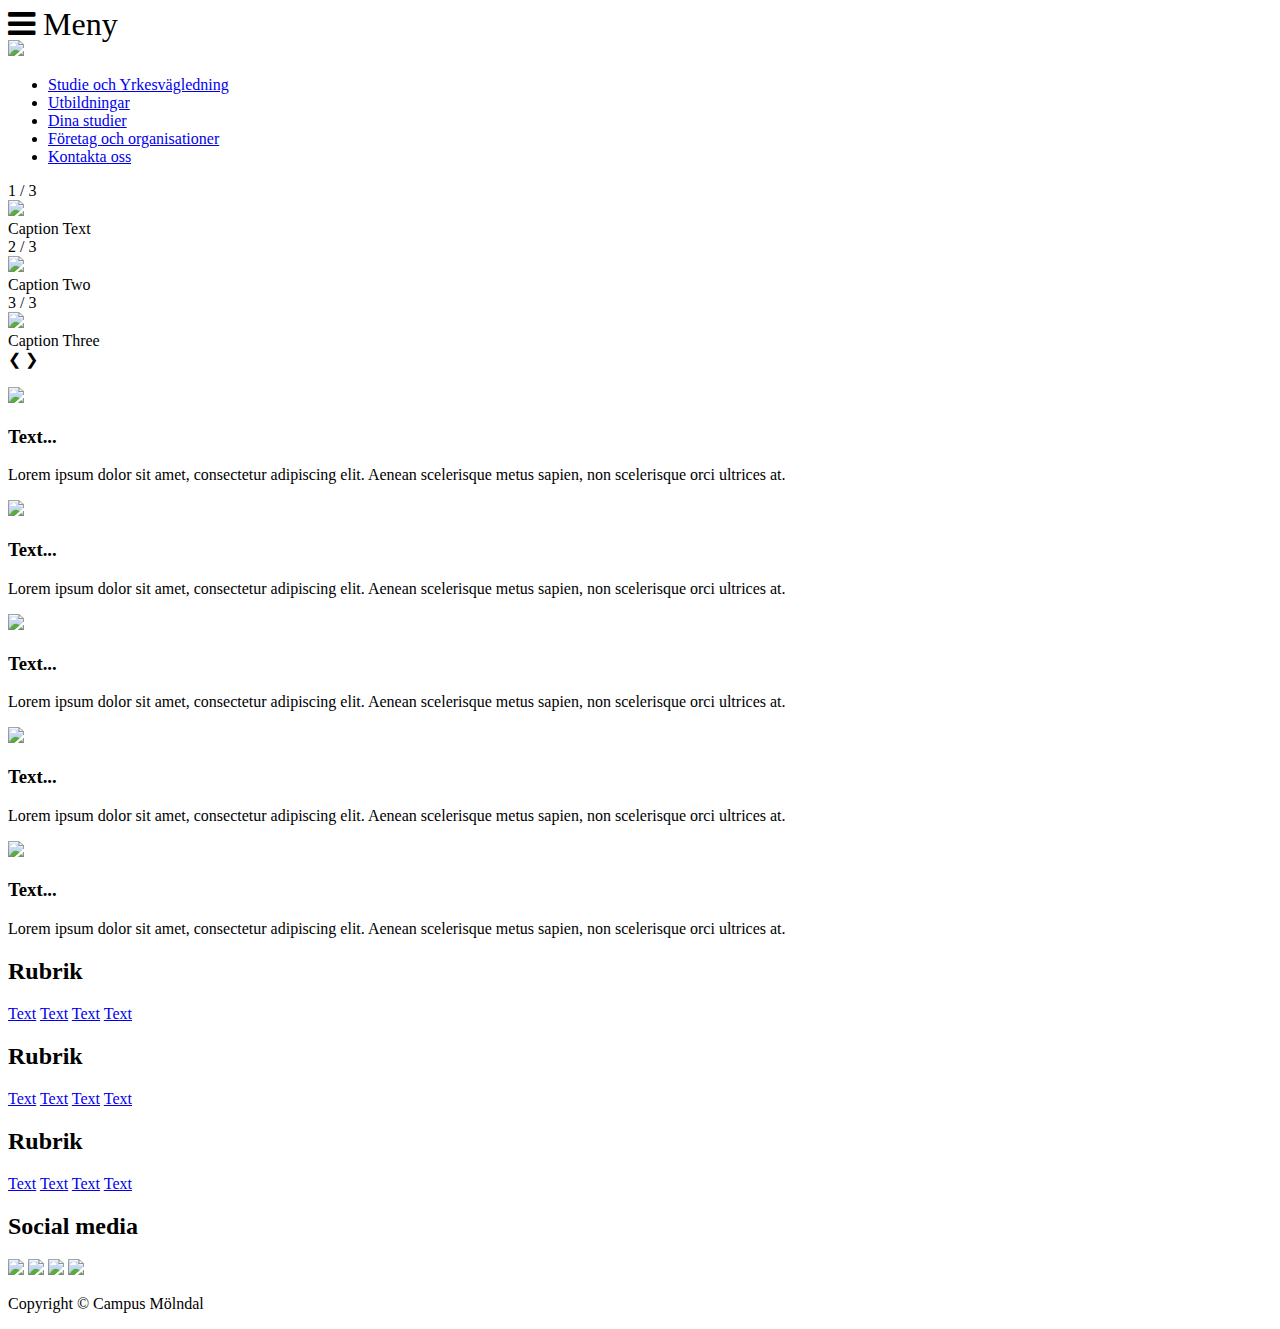
==== index.html @ b2ba7784 "Add files via upload" ====
<!doctype html>
<html lang="en">
<head>
    <meta charset="UTF-8">
    <link rel="stylesheet" href="css/style.css">
    <link rel="stylesheet" href="https://maxcdn.bootstrapcdn.com/font-awesome/4.7.0/css/font-awesome.min.css">
    <script src="https://code.jquery.com/jquery-3.3.1.js"></script>
    <meta name="viewport" content="width=device-width, user-scalable=no, initial-scale=1.0, maximum-scale=1.0, minimum-scale=1.0">
    <meta http-equiv="X-UA-Compatible" content="ie=edge">
    <title>Campus Mölndal</title>
</head>
<body>
    <header>
        <nav>
            <div class="menu-icon">
                <i class="fa fa-bars fa-2x">
                    Meny
                </i>
            </div>
            <div class="logo">
                <img src="img/campuslogo.png">
            </div>
            <div id="menu-items">
                <ul>
                    <li><a href="#">Studie och Yrkesvägledning</a></li>
                    <li><a href="#">Utbildningar</a></li>
                    <li><a href="#">Dina studier</a></li>
                    <li><a href="#">Företag och organisationer</a></li>
                    <li><a href="#">Kontakta oss</a></li>
                </ul>
            </div>
        </nav>
    </header>
    <main>
        <section>
            <div class="slideshow-container">
                <div class="mySlides fade">
                    <div class="numbertext">1 / 3</div>
                    <img src="img/banner.png" style="width:100%">
                    <div class="text">Caption Text</div>
                </div>
               <div class="mySlides fade">
                   <div class="numbertext">2 / 3</div>
                    <img src="img/img_snow_wide.jpg" style="width:100%">
                    <div class="text">Caption Two</div>
                </div>
                <div class="mySlides fade">
                    <div class="numbertext">3 / 3</div>
                    <img src="img/img_lights_wide.jpg" style="width:100%">
                    <div class="text">Caption Three</div>
                </div>
                <a class="prev" onclick="plusSlides(-1)">&#10094;</a>
                <a class="next" onclick="plusSlides(1)">&#10095;</a>
            </div>
            <br>
            <div style="text-align:center">
                <span class="dot" onclick="currentSlide(1)"></span>
                <span class="dot" onclick="currentSlide(2)"></span>
                <span class="dot" onclick="currentSlide(3)"></span>
            </div>
            <section class="gridContainer">
                <article class="gridItem">
                    <img src="img/Campus-Molndal.jpg">
                    <h3>Text...</h3>
                    <p>
                        Lorem ipsum dolor sit amet, consectetur adipiscing elit. Aenean scelerisque metus sapien, non scelerisque orci ultrices at.
                    </p>
                </article>
                <article class="gridItem">
                    <img src="img/Campus-Molndal.jpg">
                    <h3>Text...</h3>
                    <p>
                        Lorem ipsum dolor sit amet, consectetur adipiscing elit. Aenean scelerisque metus sapien, non scelerisque orci ultrices at.
                    </p>
                </article>
                <article class="gridItem">
                    <img src="img/Campus-Molndal.jpg">
                    <h3>Text...</h3>
                    <p>
                        Lorem ipsum dolor sit amet, consectetur adipiscing elit. Aenean scelerisque metus sapien, non scelerisque orci ultrices at.
                    </p>
                </article>
                <article class="gridItem">
                    <img src="img/Campus-Molndal.jpg">
                    <h3>Text...</h3>
                    <p>
                        Lorem ipsum dolor sit amet, consectetur adipiscing elit. Aenean scelerisque metus sapien, non scelerisque orci ultrices at.
                    </p>
                </article>
                <article class="gridItem">
                    <img src="img/Campus-Molndal.jpg">
                    <h3>Text...</h3>
                    <p>
                        Lorem ipsum dolor sit amet, consectetur adipiscing elit. Aenean scelerisque metus sapien, non scelerisque orci ultrices at.
                    </p>
                </article>
            </section>
        </section>
    </main>
    <footer>
        <section class="footerGrid">
            <article class="footerItem">
                <h2>Rubrik</h2>
                <a href="#">Text</a>
                <a href="#">Text</a>
                <a href="#">Text</a>
                <a href="#">Text</a>
            </article>
            <article class="footerItem">
                <h2>Rubrik</h2>
                <a href="#">Text</a>
                <a href="#">Text</a>
                <a href="#">Text</a>
                <a href="#">Text</a>
            </article>
            <article class="footerItem">
                <h2>Rubrik</h2>
                <a href="#">Text</a>
                <a href="#">Text</a>
                <a href="#">Text</a>
                <a href="#">Text</a>
            </article>
            <article class="footerItemSocial">
                <h2>Social media</h2>
                <a href="https://www.facebook.com"><img src="img/facebook.png"></a>
                <a href="https://www.twitter.com"><img src="img/twitter.png"></a>
                <a href="https://www.instagram.com"><img src="img/instagram.png"></a>
                <a href="https://www.linkedin.com"><img src="img/linkedin.png"></a>
            </article>
        </section>
        <p>Copyright © Campus Mölndal</p>
    </footer>
<script src="js/javascript.js"></script>
</body>
</html>
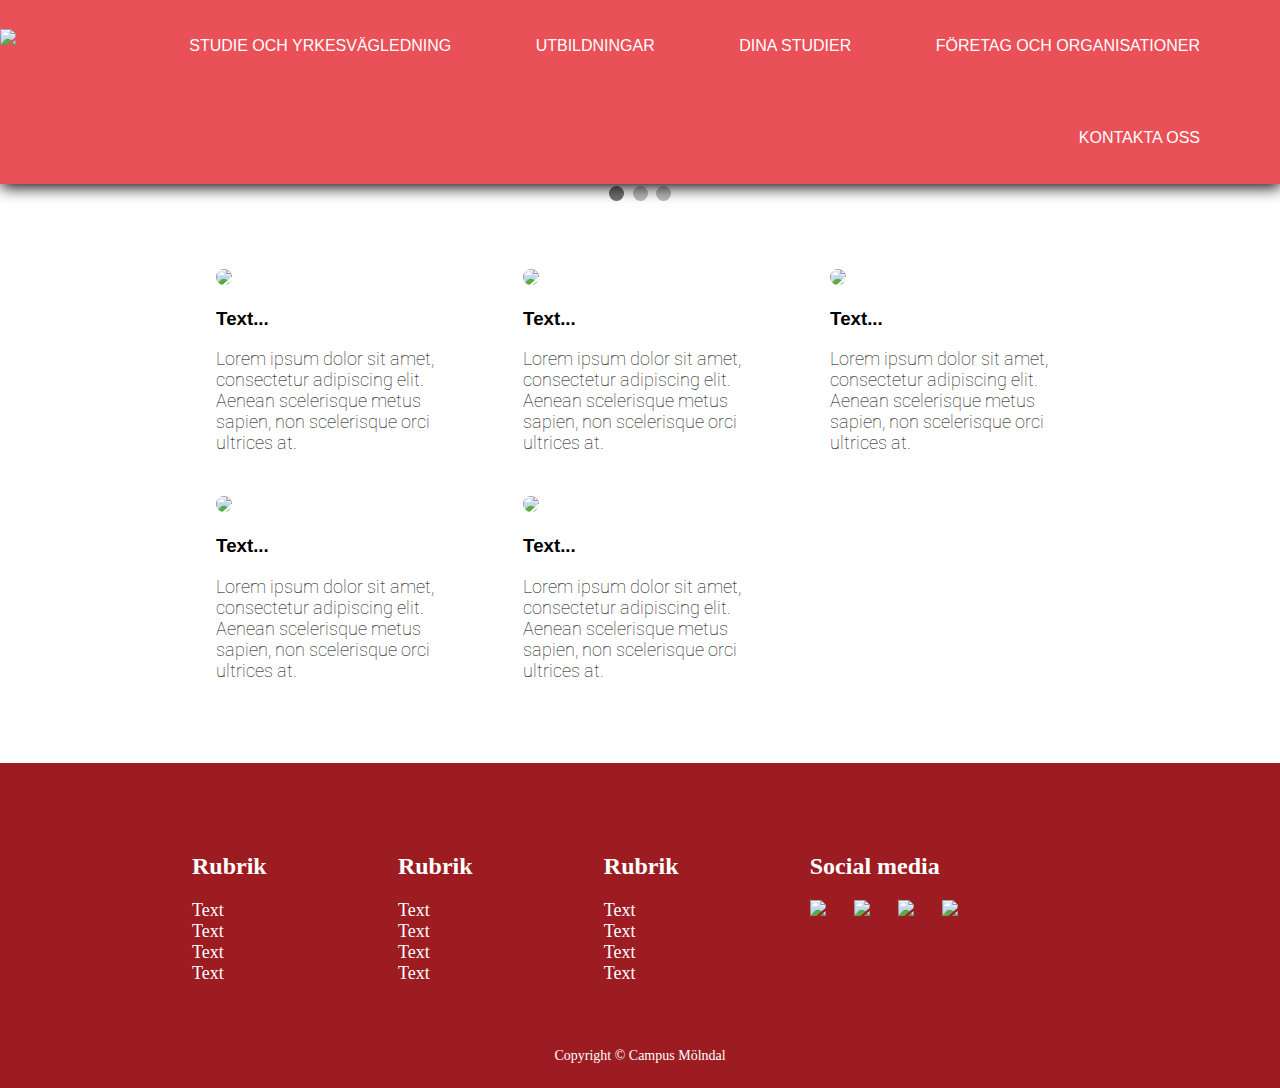
==== commit 31a1f33b: "Gjorde loggan klickbar" ====
--- a/index.html
+++ b/index.html
@@ -18,12 +18,12 @@
                 </i>
             </div>
             <div class="logo">
-                <img src="img/campuslogo.png">
+                <a href="index.html"><img src="img/campuslogo.png"></a>
             </div>
             <div id="menu-items">
                 <ul>
                     <li><a href="#">Studie och Yrkesvägledning</a></li>
-                    <li><a href="#">Utbildningar</a></li>
+                    <li><a href="allUtbildningar.html">Utbildningar</a></li>
                     <li><a href="#">Dina studier</a></li>
                     <li><a href="#">Företag och organisationer</a></li>
                     <li><a href="#">Kontakta oss</a></li>
--- a/css/style.css
+++ b/css/style.css
@@ -0,0 +1,451 @@
+@import url("https://fonts.googleapis.com/css?family=Archivo+Black|Noto+Serif|Roboto");
+p {
+  font-family: "Roboto", sans-serif;
+  font-size: 16px;
+}
+
+section#headerArea {
+  background-color: #FF8086;
+  border: 0px solid #9C1C22;
+  border-width: 1px 0px 1px 0px;
+  box-shadow: 0px 0px 4px grey;
+}
+section#headerArea h1 {
+  color: #342f2f;
+  margin: 0px;
+  padding: 20px;
+  text-align: center;
+  font-size: 30px;
+  text-shadow: 1px 1px #808080;
+  font-family: "Archivo Black", sans-serif;
+}
+
+.grid-container {
+  display: grid;
+  grid-template-rows: auto 1fr auto;
+}
+
+.educations-grid {
+  display: grid;
+  grid-gap: 20px;
+  grid-template-columns: repeat(1, 1fr);
+}
+.educations-grid a {
+  text-decoration: none;
+  background-color: #fff2f2;
+  display: grid;
+  grid-template-columns: 1fr 2fr;
+  overflow: hidden;
+  box-shadow: 2px 2px 4px #cecece;
+  border: 0px solid #E95057;
+  border-width: 0px 0px 0px 8px;
+}
+.educations-grid a figure {
+  margin: 0px;
+  overflow: hidden;
+  background-image: url("../img/programming.jpg");
+  background-size: cover;
+  background-position: 50% 50%;
+}
+.educations-grid a figure img {
+  width: 100%;
+  height: 100%;
+  display: block;
+  margin: 0 auto;
+}
+.educations-grid a aside {
+  padding: 15px;
+}
+.educations-grid a aside h1 {
+  font-size: 35px;
+  margin: 0px;
+  text-align: left;
+  color: #2c2b2b;
+  text-shadow: 1px 1px #808080;
+  font-family: "Noto Serif", serif;
+}
+.educations-grid a aside p {
+  display: block;
+  white-space: normal;
+  margin-top: 5px;
+  color: #000;
+  font-size: 17px;
+  letter-spacing: 0.7px;
+  padding-right: 10px;
+}
+.educations-grid a:hover {
+  background-color: #ffe7e7;
+}
+
+div.mainWithSidebar, div.mainWithoutSidebar {
+  display: grid;
+  grid-template-columns: 1fr;
+}
+div.mainWithSidebar h2, div.mainWithoutSidebar h2 {
+  font-size: 24px;
+  font-family: "Noto Serif", serif;
+}
+div.mainWithSidebar ul, div.mainWithoutSidebar ul {
+  font-size: 22px;
+  font-family: "Roboto", sans-serif;
+}
+div.mainWithSidebar ul li, div.mainWithoutSidebar ul li {
+  padding: 5px;
+}
+div.mainWithSidebar b, div.mainWithoutSidebar b {
+  font-size: 18px;
+}
+div.mainWithSidebar section, div.mainWithoutSidebar section {
+  padding: 0px 10px;
+}
+
+div.mainWithoutSidebar {
+  padding: 10px;
+}
+
+div.mainWithSidebar {
+  padding: 10px;
+}
+
+aside.testimonial {
+  padding: 10px;
+  border: 0px solid #E95057;
+  border-width: 0px 0px 0px 8px;
+  display: flex;
+  background-color: #fff2f2;
+  box-shadow: 2px 2px 4px #cecece;
+  justify-content: center;
+  align-items: center;
+  overflow: hidden;
+}
+aside.testimonial figure {
+  margin: 0px;
+}
+aside.testimonial figure img {
+  border: 1px solid #cecece;
+  border-radius: 50%;
+  background-color: #fff;
+  width: 100%;
+  height: 100%;
+}
+aside.testimonial blockquote {
+  font-style: italic;
+  font-size: 18px;
+  margin: 15px;
+}
+
+/* Desktop */
+@media screen and (min-width: 1025px) {
+  p {
+    font-size: 18px;
+  }
+
+  .educations-grid {
+    grid-template-columns: repeat(2, 1fr);
+  }
+
+  div.mainWithSidebar {
+    grid-template-columns: 2fr 1fr;
+  }
+}
+html, body {
+  margin: 0;
+  padding: 0;
+  width: 100%;
+}
+
+body {
+  font-family: "Helvetica Neue", sans-serif;
+  font-weight: lighter;
+}
+
+header {
+  width: 100%;
+  height: 150px;
+  background-size: cover;
+}
+
+.logo {
+  width: 125px;
+  position: fixed;
+  margin-top: 10px;
+  float: left;
+}
+
+.logo img {
+  width: 125px;
+}
+
+nav {
+  position: fixed;
+  z-index: 1;
+  width: 100%;
+  line-height: 60px;
+  box-shadow: 1px 3px 15px black;
+}
+
+nav ul {
+  line-height: 60px;
+  list-style: none;
+  background-color: #E95057;
+  overflow: hidden;
+  text-align: right;
+  margin: 0;
+  padding: 0 40px 0 0;
+  transition: 1s;
+}
+
+nav ul li {
+  display: inline-block;
+  padding: 16px 40px;
+}
+
+nav ul li a {
+  text-decoration: none;
+  text-transform: uppercase;
+  color: #ffffff;
+  font-size: 16px;
+}
+
+.menu-icon {
+  line-height: 60px;
+  font-size: small;
+  width: 100%;
+  background: #ffffff;
+  text-align: right;
+  box-sizing: border-box;
+  padding: 15px 24px;
+  cursor: pointer;
+  color: #ffffff;
+  display: none;
+}
+
+/*-------------- SLIDESHOW ---------------------*/
+* {
+  box-sizing: border-box;
+}
+
+.mySlides {
+  display: none;
+}
+
+.slideshow-container img {
+  vertical-align: middle;
+  border-radius: 10px;
+}
+
+/* Slideshow container */
+.slideshow-container {
+  box-shadow: 1px 2px 15px black;
+  border-radius: 10px;
+  max-width: 1200px;
+  position: relative;
+  margin: 0 auto 0 auto;
+}
+
+/* Next & previous buttons */
+.prev, .next {
+  cursor: pointer;
+  position: absolute;
+  top: 50%;
+  width: auto;
+  padding: 16px;
+  margin-top: -22px;
+  color: white;
+  font-weight: bold;
+  font-size: 18px;
+  transition: 0.6s ease;
+  border-radius: 0 3px 3px 0;
+}
+
+/* Position the "next button" to the right */
+.next {
+  right: 0;
+  border-radius: 3px 0 0 3px;
+}
+
+/* On hover, add a black background color with a little bit see-through */
+.prev:hover, .next:hover {
+  background-color: rgba(0, 0, 0, 0.8);
+}
+
+/* Caption text */
+.text {
+  color: #f2f2f2;
+  font-size: 15px;
+  padding: 8px 12px;
+  position: absolute;
+  bottom: 8px;
+  width: 100%;
+  text-align: center;
+}
+
+/* Number text (1/3 etc) */
+.numbertext {
+  color: #f2f2f2;
+  font-size: 12px;
+  padding: 8px 12px;
+  position: absolute;
+  top: 0;
+}
+
+/* The dots/bullets/indicators */
+.dot {
+  cursor: pointer;
+  height: 15px;
+  width: 15px;
+  margin: 0 2px;
+  background-color: #bbb;
+  border-radius: 50%;
+  display: inline-block;
+  transition: background-color 0.6s ease;
+}
+
+.active, .dot:hover {
+  background-color: #717171;
+}
+
+/* Fading animation */
+.fade {
+  -webkit-animation-name: fade;
+  -webkit-animation-duration: 1.5s;
+  animation-name: fade;
+  animation-duration: 1.5s;
+}
+
+@-webkit-keyframes fade {
+  from {
+    opacity: 0.4;
+  }
+  to {
+    opacity: 1;
+  }
+}
+@keyframes fade {
+  from {
+    opacity: 0.4;
+  }
+  to {
+    opacity: 1;
+  }
+}
+/*-------------- GRID ------------------*/
+.gridContainer {
+  display: grid;
+  grid-template-columns: auto auto auto;
+  grid-gap: 25px;
+  margin: 5% 15% 5% 15%;
+}
+
+.gridItem {
+  margin: 0 5% 0 5%;
+  text-align: left;
+  padding: 0 10px;
+  font-family: Oswald, serif;
+}
+
+.gridItem img {
+  width: 100%;
+  border-radius: 10px;
+}
+
+.gridItem h3 {
+  color: #000000;
+  font-family: Oswald, sans-serif;
+}
+
+/*--------------- FOOTER ------------------*/
+footer {
+  text-align: center;
+  background-color: #9C1C22;
+  padding: 20px 0 10px 0;
+  color: #ffffff;
+}
+
+footer h6 {
+  font-size: 20px;
+}
+
+footer p {
+  font-family: Oswald, serif;
+  margin-top: 5%;
+  font-size: 14px;
+}
+
+footer a {
+  width: 0;
+}
+
+.footerGrid {
+  margin: 50px 15% 0 15%;
+  display: grid;
+  grid-template-columns: auto auto auto auto;
+  grid-gap: 25px;
+}
+
+.footerItem, .footerItemSocial {
+  text-align: left;
+  max-width: 300px;
+  font-family: Oswald, serif;
+}
+
+.footerItem a {
+  display: block;
+  text-decoration: none;
+  font-size: 18px;
+  color: #ffffff;
+}
+
+.footerItemSocial img {
+  max-width: 40px;
+  display: inline-block;
+}
+
+.footerItemSocial a {
+  display: inline-block;
+  width: 40px;
+}
+
+/* ----- Media Queries ----- */
+@media (max-width: 786px) {
+  .logo {
+    top: 0;
+  }
+
+  nav ul {
+    max-height: 0px;
+    background: #E95057;
+    padding-right: 0;
+  }
+
+  .menu-icon {
+    background-color: #E95057;
+  }
+
+  .showing {
+    max-height: 34em;
+  }
+
+  nav ul li {
+    box-sizing: border-box;
+    width: 100%;
+    padding: 24px;
+    text-align: center;
+  }
+
+  .menu-icon {
+    display: block;
+  }
+
+  /* ----- Grid -----*/
+  .gridContainer {
+    grid-template-columns: auto;
+  }
+
+  /* ----- FOOTER -----*/
+  .footerGrid {
+    grid-template-columns: auto auto;
+  }
+}
+
+/*# sourceMappingURL=style.css.map */
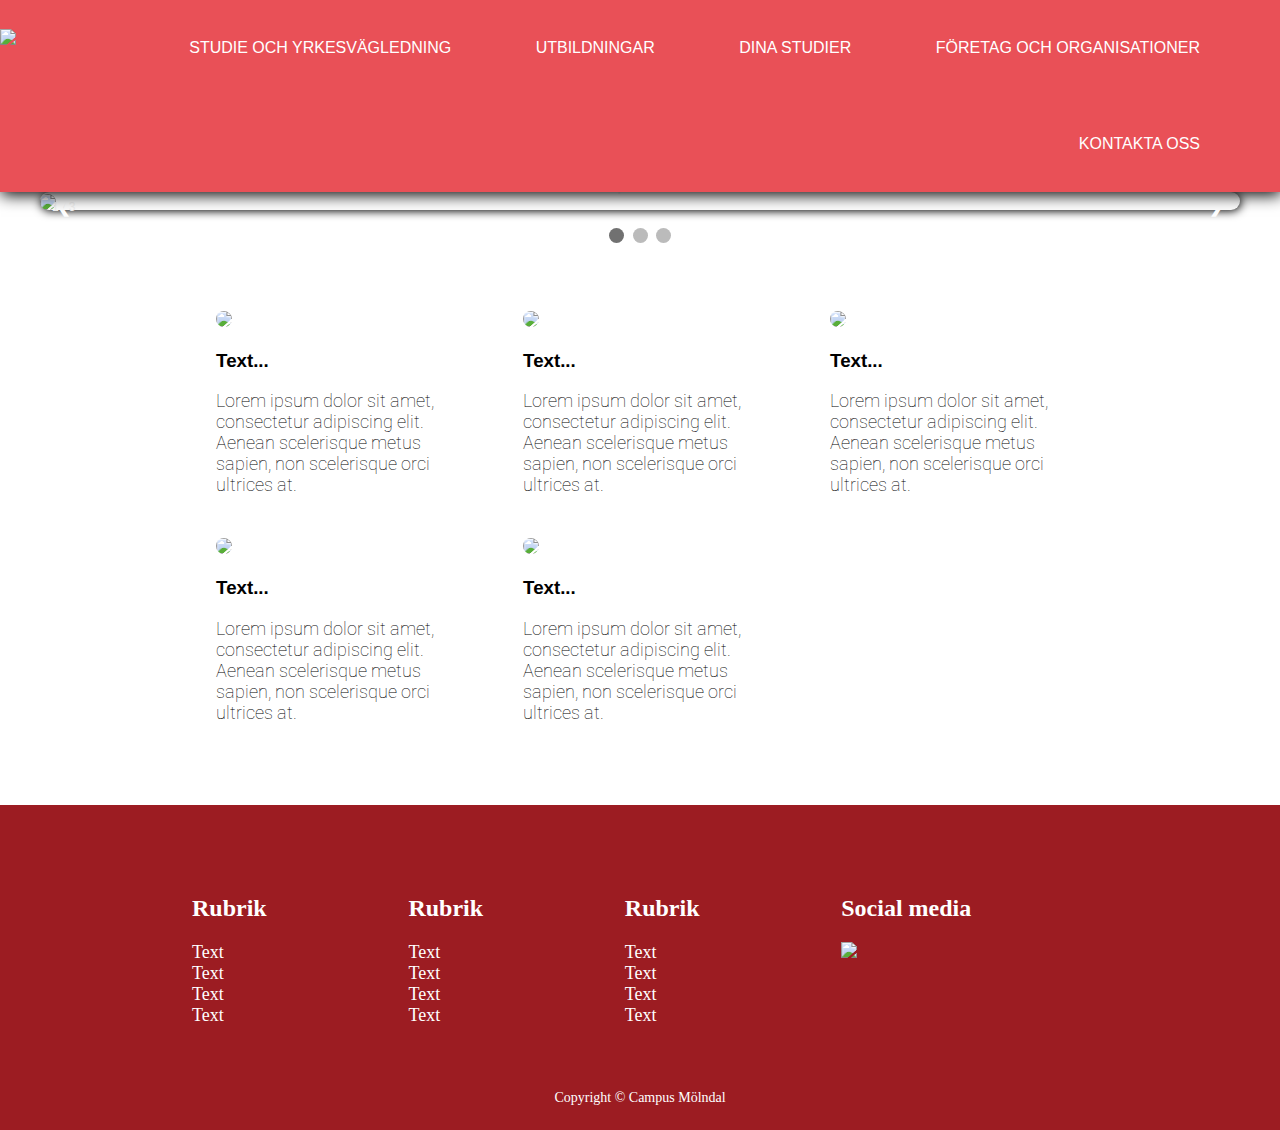
==== commit 6d39cf68: "Fixat hover egenskaper på olika objekt" ====
--- a/index.html
+++ b/index.html
@@ -34,23 +34,23 @@
     <main>
         <section>
             <div class="slideshow-container">
-                <div class="mySlides fade">
-                    <div class="numbertext">1 / 3</div>
-                    <img src="img/banner.png" style="width:100%">
-                    <div class="text">Caption Text</div>
-                </div>
+               <div class="mySlides fade">
+                   <div class="numbertext">1 / 3</div>
+                   <img src="img/banner.png" style="width:100%">
+                   <div class="text">Caption Text</div>
+               </div>
                <div class="mySlides fade">
                    <div class="numbertext">2 / 3</div>
                     <img src="img/img_snow_wide.jpg" style="width:100%">
                     <div class="text">Caption Two</div>
-                </div>
-                <div class="mySlides fade">
-                    <div class="numbertext">3 / 3</div>
-                    <img src="img/img_lights_wide.jpg" style="width:100%">
-                    <div class="text">Caption Three</div>
-                </div>
-                <a class="prev" onclick="plusSlides(-1)">&#10094;</a>
-                <a class="next" onclick="plusSlides(1)">&#10095;</a>
+               </div>
+               <div class="mySlides fade">
+                   <div class="numbertext">3 / 3</div>
+                   <img src="img/img_lights_wide.jpg" style="width:100%">
+                   <div class="text">Caption Three</div>
+               </div>
+               <a class="prev" onclick="plusSlides(-1)">&#10094;</a>
+               <a class="next" onclick="plusSlides(1)">&#10095;</a>
             </div>
             <br>
             <div style="text-align:center">
@@ -123,9 +123,6 @@
             <article class="footerItemSocial">
                 <h2>Social media</h2>
                 <a href="https://www.facebook.com"><img src="img/facebook.png"></a>
-                <a href="https://www.twitter.com"><img src="img/twitter.png"></a>
-                <a href="https://www.instagram.com"><img src="img/instagram.png"></a>
-                <a href="https://www.linkedin.com"><img src="img/linkedin.png"></a>
             </article>
         </section>
         <p>Copyright © Campus Mölndal</p>
--- a/css/style.css
+++ b/css/style.css
@@ -1,3 +1,4 @@
+@import url("https://fonts.googleapis.com/css?family=Archivo+Black|Noto+Serif|Roboto");
 @import url("https://fonts.googleapis.com/css?family=Archivo+Black|Noto+Serif|Roboto");
 p {
   font-family: "Roboto", sans-serif;
@@ -68,7 +69,7 @@
   display: block;
   white-space: normal;
   margin-top: 5px;
-  color: #000;
+  color: #444444;
   font-size: 17px;
   letter-spacing: 0.7px;
   padding-right: 10px;
@@ -161,8 +162,10 @@
 
 header {
   width: 100%;
-  height: 150px;
   background-size: cover;
+  position: sticky;
+  top: 0;
+  z-index: 9999;
 }
 
 .logo {
@@ -177,7 +180,6 @@
 }
 
 nav {
-  position: fixed;
   z-index: 1;
   width: 100%;
   line-height: 60px;
@@ -197,7 +199,7 @@
 
 nav ul li {
   display: inline-block;
-  padding: 16px 40px;
+  padding: 18px 40px;
 }
 
 nav ul li a {
@@ -205,6 +207,11 @@
   text-transform: uppercase;
   color: #ffffff;
   font-size: 16px;
+}
+
+nav ul li a:hover {
+  border-bottom: 1px black solid;
+  color: #000000;
 }
 
 .menu-icon {
@@ -236,7 +243,7 @@
 
 /* Slideshow container */
 .slideshow-container {
-  box-shadow: 1px 2px 15px black;
+  box-shadow: 1px 1px 10px black;
   border-radius: 10px;
   max-width: 1200px;
   position: relative;
@@ -344,6 +351,10 @@
   font-family: Oswald, serif;
 }
 
+.gridItem:hover {
+  box-shadow: 1px 1px 6px black;
+}
+
 .gridItem img {
   width: 100%;
   border-radius: 10px;
@@ -376,6 +387,10 @@
   width: 0;
 }
 
+footer a:hover {
+  color: #FF8086;
+}
+
 .footerGrid {
   margin: 50px 15% 0 15%;
   display: grid;
@@ -407,7 +422,7 @@
 }
 
 /* ----- Media Queries ----- */
-@media (max-width: 786px) {
+@media (max-width: 768px) {
   .logo {
     top: 0;
   }
@@ -429,8 +444,20 @@
   nav ul li {
     box-sizing: border-box;
     width: 100%;
-    padding: 24px;
     text-align: center;
+    padding: 0;
+  }
+
+  nav ul li a {
+    display: inline-block;
+    width: 100%;
+    height: 100%;
+  }
+
+  nav ul li a:hover {
+    border: none;
+    background-color: #FF8086;
+    color: #ffffff;
   }
 
   .menu-icon {
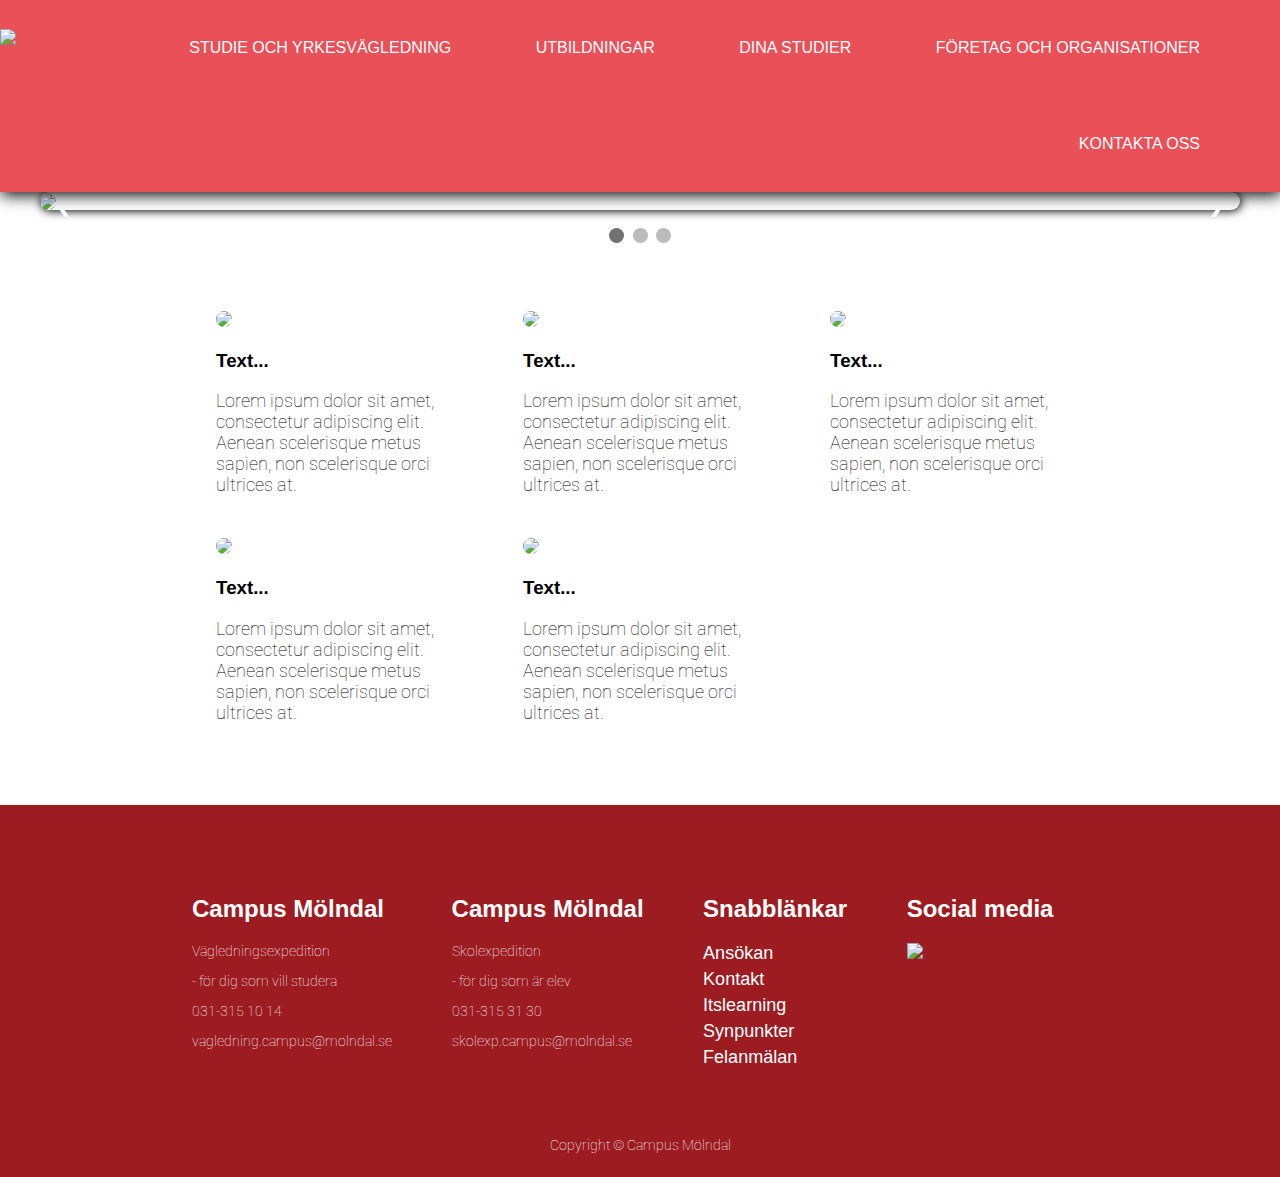
==== commit 5712d581: "La till text i footern" ====
--- a/index.html
+++ b/index.html
@@ -26,7 +26,7 @@
                     <li><a href="allUtbildningar.html">Utbildningar</a></li>
                     <li><a href="#">Dina studier</a></li>
                     <li><a href="#">Företag och organisationer</a></li>
-                    <li><a href="#">Kontakta oss</a></li>
+                    <li><a href="contact.html">Kontakta oss</a></li>
                 </ul>
             </div>
         </nav>
@@ -35,19 +35,13 @@
         <section>
             <div class="slideshow-container">
                <div class="mySlides fade">
-                   <div class="numbertext">1 / 3</div>
                    <img src="img/banner.png" style="width:100%">
-                   <div class="text">Caption Text</div>
                </div>
                <div class="mySlides fade">
-                   <div class="numbertext">2 / 3</div>
                     <img src="img/img_snow_wide.jpg" style="width:100%">
-                    <div class="text">Caption Two</div>
                </div>
                <div class="mySlides fade">
-                   <div class="numbertext">3 / 3</div>
                    <img src="img/img_lights_wide.jpg" style="width:100%">
-                   <div class="text">Caption Three</div>
                </div>
                <a class="prev" onclick="plusSlides(-1)">&#10094;</a>
                <a class="next" onclick="plusSlides(1)">&#10095;</a>
@@ -100,25 +94,26 @@
     <footer>
         <section class="footerGrid">
             <article class="footerItem">
-                <h2>Rubrik</h2>
-                <a href="#">Text</a>
-                <a href="#">Text</a>
-                <a href="#">Text</a>
-                <a href="#">Text</a>
+                <h2>Campus Mölndal</h2>
+                <p>Vägledningsexpedition</p>
+                <p>- för dig som vill studera</p>
+                <p>031-315 10 14</p>
+                <p>vagledning.campus@molndal.se</p>
             </article>
             <article class="footerItem">
-                <h2>Rubrik</h2>
-                <a href="#">Text</a>
-                <a href="#">Text</a>
-                <a href="#">Text</a>
-                <a href="#">Text</a>
+                <h2>Campus Mölndal</h2>
+                <p>Skolexpedition</p>
+                <p>- för dig som är elev</p>
+                <p>031-315 31 30</p>
+                <p>skolexp.campus@molndal.se</p>
             </article>
             <article class="footerItem">
-                <h2>Rubrik</h2>
-                <a href="#">Text</a>
-                <a href="#">Text</a>
-                <a href="#">Text</a>
-                <a href="#">Text</a>
+                <h2>Snabblänkar</h2>
+                <a href="#">Ansökan</a>
+                <a href="#">Kontakt</a>
+                <a href="#">Itslearning</a>
+                <a href="#">Synpunkter</a>
+                <a href="#">Felanmälan</a>
             </article>
             <article class="footerItemSocial">
                 <h2>Social media</h2>
--- a/css/style.css
+++ b/css/style.css
@@ -26,12 +26,12 @@
   grid-template-rows: auto 1fr auto;
 }
 
-.educations-grid {
+.grid-container-single, .educations-grid {
   display: grid;
   grid-gap: 20px;
   grid-template-columns: repeat(1, 1fr);
 }
-.educations-grid a {
+.grid-container-single a, .educations-grid a {
   text-decoration: none;
   background-color: #fff2f2;
   display: grid;
@@ -41,23 +41,23 @@
   border: 0px solid #E95057;
   border-width: 0px 0px 0px 8px;
 }
-.educations-grid a figure {
+.grid-container-single a figure, .educations-grid a figure {
   margin: 0px;
   overflow: hidden;
   background-image: url("../img/programming.jpg");
   background-size: cover;
   background-position: 50% 50%;
 }
-.educations-grid a figure img {
+.grid-container-single a figure img, .educations-grid a figure img {
   width: 100%;
   height: 100%;
   display: block;
   margin: 0 auto;
 }
-.educations-grid a aside {
+.grid-container-single a aside, .educations-grid a aside {
   padding: 15px;
 }
-.educations-grid a aside h1 {
+.grid-container-single a aside h1, .educations-grid a aside h1 {
   font-size: 35px;
   margin: 0px;
   text-align: left;
@@ -65,7 +65,7 @@
   text-shadow: 1px 1px #808080;
   font-family: "Noto Serif", serif;
 }
-.educations-grid a aside p {
+.grid-container-single a aside p, .educations-grid a aside p {
   display: block;
   white-space: normal;
   margin-top: 5px;
@@ -74,8 +74,13 @@
   letter-spacing: 0.7px;
   padding-right: 10px;
 }
-.educations-grid a:hover {
+.grid-container-single a:hover, .educations-grid a:hover {
   background-color: #ffe7e7;
+}
+
+.grid-container-single a {
+  grid-template-columns: 1fr;
+  margin-bottom: 10px;
 }
 
 div.mainWithSidebar, div.mainWithoutSidebar {
@@ -276,26 +281,6 @@
   background-color: rgba(0, 0, 0, 0.8);
 }
 
-/* Caption text */
-.text {
-  color: #f2f2f2;
-  font-size: 15px;
-  padding: 8px 12px;
-  position: absolute;
-  bottom: 8px;
-  width: 100%;
-  text-align: center;
-}
-
-/* Number text (1/3 etc) */
-.numbertext {
-  color: #f2f2f2;
-  font-size: 12px;
-  padding: 8px 12px;
-  position: absolute;
-  top: 0;
-}
-
 /* The dots/bullets/indicators */
 .dot {
   cursor: pointer;
@@ -378,7 +363,6 @@
 }
 
 footer p {
-  font-family: Oswald, serif;
   margin-top: 5%;
   font-size: 14px;
 }
@@ -401,13 +385,13 @@
 .footerItem, .footerItemSocial {
   text-align: left;
   max-width: 300px;
-  font-family: Oswald, serif;
 }
 
 .footerItem a {
   display: block;
   text-decoration: none;
   font-size: 18px;
+  margin: 5px 0 5px 0;
   color: #ffffff;
 }
 
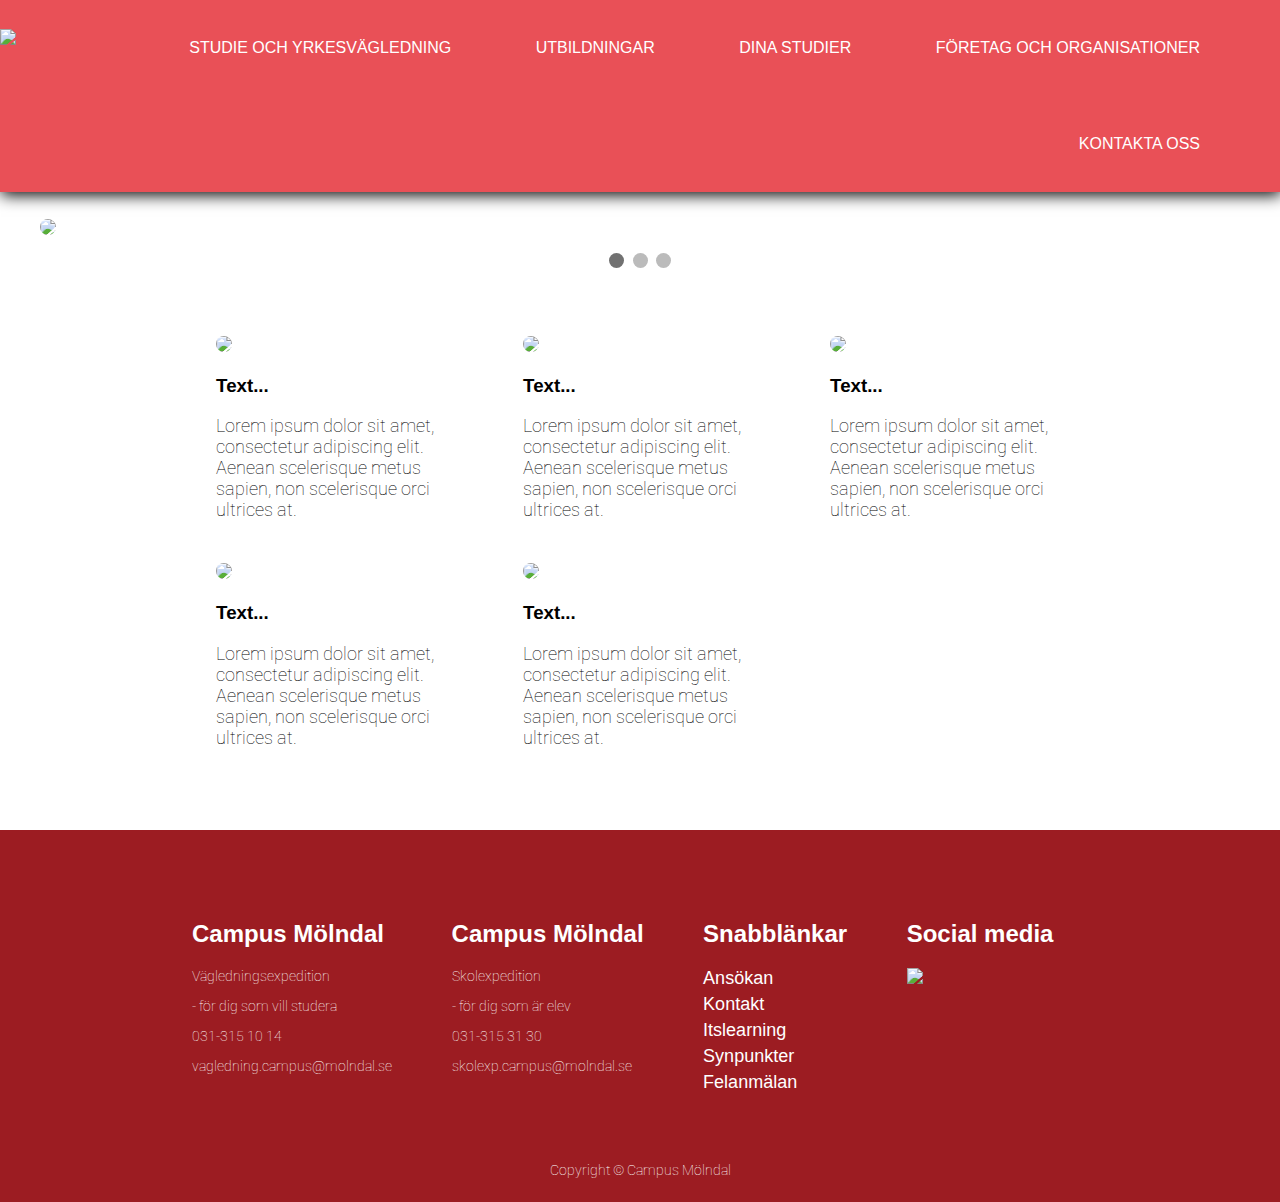
==== commit 49b32319: "Uppdaterade meny länkar" ====
--- a/index.html
+++ b/index.html
@@ -25,7 +25,7 @@
                     <li><a href="#">Studie och Yrkesvägledning</a></li>
                     <li><a href="allUtbildningar.html">Utbildningar</a></li>
                     <li><a href="#">Dina studier</a></li>
-                    <li><a href="#">Företag och organisationer</a></li>
+                    <li><a href="foretagochorg.html">Företag och organisationer</a></li>
                     <li><a href="contact.html">Kontakta oss</a></li>
                 </ul>
             </div>
@@ -34,15 +34,21 @@
     <main>
         <section>
             <div class="slideshow-container">
-               <div class="mySlides fade">
-                   <img src="img/banner.png" style="width:100%">
-               </div>
-               <div class="mySlides fade">
-                    <img src="img/img_snow_wide.jpg" style="width:100%">
-               </div>
-               <div class="mySlides fade">
-                   <img src="img/img_lights_wide.jpg" style="width:100%">
-               </div>
+                <a href="#">
+                    <div class="mySlides fade">
+                        <img src="img/banner.png" style="width:100%">
+                    </div>
+                </a>
+                <a href="#">
+                    <div class="mySlides fade">
+                        <img src="img/img_snow_wide.jpg" style="width:100%">
+                    </div>
+                </a>
+                <a href="#">
+                    <div class="mySlides fade">
+                        <img src="img/img_lights_wide.jpg" style="width:100%">
+                    </div>
+                </a>
                <a class="prev" onclick="plusSlides(-1)">&#10094;</a>
                <a class="next" onclick="plusSlides(1)">&#10095;</a>
             </div>
--- a/css/style.css
+++ b/css/style.css
@@ -1,3 +1,4 @@
+@charset "UTF-8";
 @import url("https://fonts.googleapis.com/css?family=Archivo+Black|Noto+Serif|Roboto");
 @import url("https://fonts.googleapis.com/css?family=Archivo+Black|Noto+Serif|Roboto");
 p {
@@ -83,37 +84,44 @@
   margin-bottom: 10px;
 }
 
-div.mainWithSidebar, div.mainWithoutSidebar {
+div.mainWithSidebar, div.mainWithoutSidebar, div.mainWithoutSidebarFull {
   display: grid;
   grid-template-columns: 1fr;
 }
-div.mainWithSidebar h2, div.mainWithoutSidebar h2 {
+div.mainWithSidebar h2, div.mainWithoutSidebar h2, div.mainWithoutSidebarFull h2 {
   font-size: 24px;
   font-family: "Noto Serif", serif;
 }
-div.mainWithSidebar ul, div.mainWithoutSidebar ul {
+div.mainWithSidebar ul, div.mainWithoutSidebar ul, div.mainWithoutSidebarFull ul {
   font-size: 22px;
   font-family: "Roboto", sans-serif;
 }
-div.mainWithSidebar ul li, div.mainWithoutSidebar ul li {
+div.mainWithSidebar ul li, div.mainWithoutSidebar ul li, div.mainWithoutSidebarFull ul li {
   padding: 5px;
 }
-div.mainWithSidebar b, div.mainWithoutSidebar b {
+div.mainWithSidebar b, div.mainWithoutSidebar b, div.mainWithoutSidebarFull b {
   font-size: 18px;
 }
-div.mainWithSidebar section, div.mainWithoutSidebar section {
+div.mainWithSidebar section, div.mainWithoutSidebar section, div.mainWithoutSidebarFull section {
   padding: 0px 10px;
+}
+
+div.mainWithoutSidebarFull {
+  padding: 10px;
 }
 
 div.mainWithoutSidebar {
   padding: 10px;
+  max-width: 850px;
+  margin: 0 auto;
 }
 
 div.mainWithSidebar {
-  padding: 10px;
+  padding: 10px 80px;
 }
 
 aside.testimonial {
+  margin-bottom: 10px;
   padding: 10px;
   border: 0px solid #E95057;
   border-width: 0px 0px 0px 8px;
@@ -126,6 +134,7 @@
 }
 aside.testimonial figure {
   margin: 0px;
+  width: 300px;
 }
 aside.testimonial figure img {
   border: 1px solid #cecece;
@@ -248,11 +257,10 @@
 
 /* Slideshow container */
 .slideshow-container {
-  box-shadow: 1px 1px 10px black;
   border-radius: 10px;
   max-width: 1200px;
   position: relative;
-  margin: 0 auto 0 auto;
+  margin: 25px auto 0 auto;
 }
 
 /* Next & previous buttons */
@@ -333,7 +341,6 @@
   margin: 0 5% 0 5%;
   text-align: left;
   padding: 0 10px;
-  font-family: Oswald, serif;
 }
 
 .gridItem:hover {
@@ -347,7 +354,6 @@
 
 .gridItem h3 {
   color: #000000;
-  font-family: Oswald, sans-serif;
 }
 
 /*--------------- FOOTER ------------------*/
@@ -458,5 +464,132 @@
     grid-template-columns: auto auto;
   }
 }
+.snabbInfoContainer {
+  border-radius: 10px;
+  max-width: 1200px;
+  position: relative;
+  margin-left: auto;
+  margin-right: auto;
+  height: 300px;
+  border: 3px black;
+  background-image: url(../img/bakgrundsgra.png);
+}
+
+.container {
+  display: inline-block;
+  width: 30%;
+  vertical-align: top;
+}
+
+#person {
+  object-fit: contain;
+  max-height: 300px;
+}
+
+#sidTitel {
+  font-size: 35px;
+}
+
+#underRubrik {
+  font-size: 21px;
+}
+
+.snabbFakta {
+  content: "center";
+  display: inline-block;
+}
+
+#snabbFakta {
+  display: inline-block;
+  float: right;
+  text-align: left;
+  font-size: 15px;
+}
+
+#snabbFakta ul {
+  list-style: none;
+  padding: 0;
+  margin: 0;
+}
+
+#snabbFakta ul li {
+  padding-left: 1em;
+}
+
+#snabbFakta ul li:before {
+  content: "";
+  margin-right: 10px;
+  display: inline-block;
+  width: 8px;
+  height: 8px;
+  background-color: #e95057;
+  border-radius: 50%;
+  margin-bottom: 2px;
+}
+
+.snabbFakta ul {
+  list-style: none;
+  padding: 0;
+  margin: 0;
+}
+
+.snabbFakta ul li {
+  padding-left: 1em;
+}
+
+.snabbFakta ul li:before {
+  content: "";
+  margin-right: 10px;
+  display: inline-block;
+  width: 8px;
+  height: 8px;
+  background-color: #e95057;
+  border-radius: 50%;
+  margin-bottom: 2px;
+}
+
+.listTitel {
+  font-size: 25px;
+  margin-left: 3.5%;
+}
+
+.fotNot {
+  margin-left: 3.5%;
+  font-size: 20px;
+}
+
+.paragrafText {
+  margin-left: 5%;
+}
+
+.gridContainerYH {
+  display: grid;
+  grid-template-columns: auto auto auto;
+  grid-gap: 25px;
+  max-width: 1200px;
+  margin-left: auto;
+  margin-right: auto;
+  margin-bottom: 1.5%;
+  overflow: hidden;
+  border-radius: 10px;
+}
+
+.gridItem2 {
+  background-image: url(../img/väggen.jpg);
+  color: white;
+  max-width: 600px;
+}
+
+#testwidth {
+  width: 600px;
+}
+
+#testwidth1 {
+  width: 600px;
+}
+
+#testwidth2 {
+  width: 600px;
+}
 
 /*# sourceMappingURL=style.css.map */
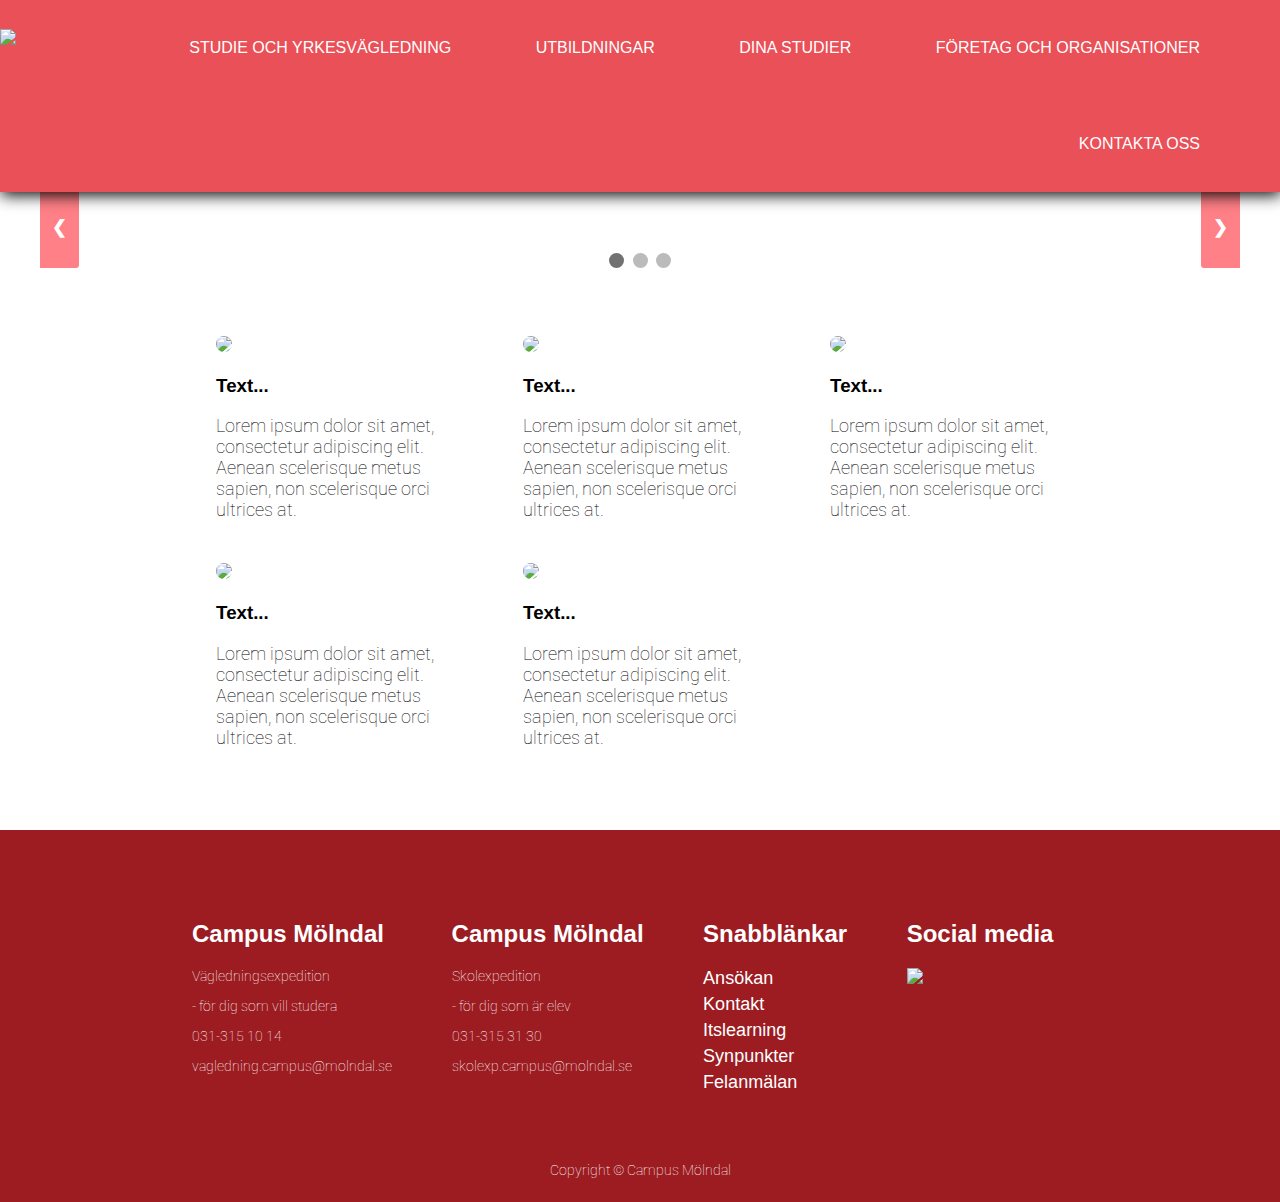
==== commit ee59769f: "Gjorde 'Kontakt' klickbar i footern" ====
--- a/index.html
+++ b/index.html
@@ -116,7 +116,7 @@
             <article class="footerItem">
                 <h2>Snabblänkar</h2>
                 <a href="#">Ansökan</a>
-                <a href="#">Kontakt</a>
+                <a href="contact.html">Kontakt</a>
                 <a href="#">Itslearning</a>
                 <a href="#">Synpunkter</a>
                 <a href="#">Felanmälan</a>
--- a/css/style.css
+++ b/css/style.css
@@ -1,6 +1,6 @@
 @charset "UTF-8";
 @import url("https://fonts.googleapis.com/css?family=Archivo+Black|Noto+Serif|Roboto");
-@import url("https://fonts.googleapis.com/css?family=Archivo+Black|Noto+Serif|Roboto");
+@import url("https://fonts.googleapis.com/css?family=Archivo+Black|Noto+Serif|Roboto:400,200");
 p {
   font-family: "Roboto", sans-serif;
   font-size: 16px;
@@ -122,7 +122,6 @@
 
 aside.testimonial {
   margin-bottom: 10px;
-  padding: 10px;
   border: 0px solid #E95057;
   border-width: 0px 0px 0px 8px;
   display: flex;
@@ -133,8 +132,8 @@
   overflow: hidden;
 }
 aside.testimonial figure {
-  margin: 0px;
   width: 300px;
+  margin: 0px 0px 0px 5px;
 }
 aside.testimonial figure img {
   border: 1px solid #cecece;
@@ -144,9 +143,22 @@
   height: 100%;
 }
 aside.testimonial blockquote {
+  margin: 5px;
+}
+aside.testimonial blockquote p {
+  color: #1f1f1f;
   font-style: italic;
   font-size: 18px;
-  margin: 15px;
+  margin: 5px 0px;
+}
+aside.testimonial blockquote h2 {
+  margin: 2px;
+}
+aside.testimonial blockquote .by {
+  font-size: 15px;
+  margin-top: 5px;
+  color: gray;
+  font-weight: 200;
 }
 
 /* Desktop */
@@ -269,8 +281,9 @@
   position: absolute;
   top: 50%;
   width: auto;
-  padding: 16px;
-  margin-top: -22px;
+  padding: 30px 12px 30px 12px;
+  margin-top: -40px;
+  background-color: #FF8086;
   color: white;
   font-weight: bold;
   font-size: 18px;
@@ -287,6 +300,7 @@
 /* On hover, add a black background color with a little bit see-through */
 .prev:hover, .next:hover {
   background-color: rgba(0, 0, 0, 0.8);
+  color: #FF8086;
 }
 
 /* The dots/bullets/indicators */
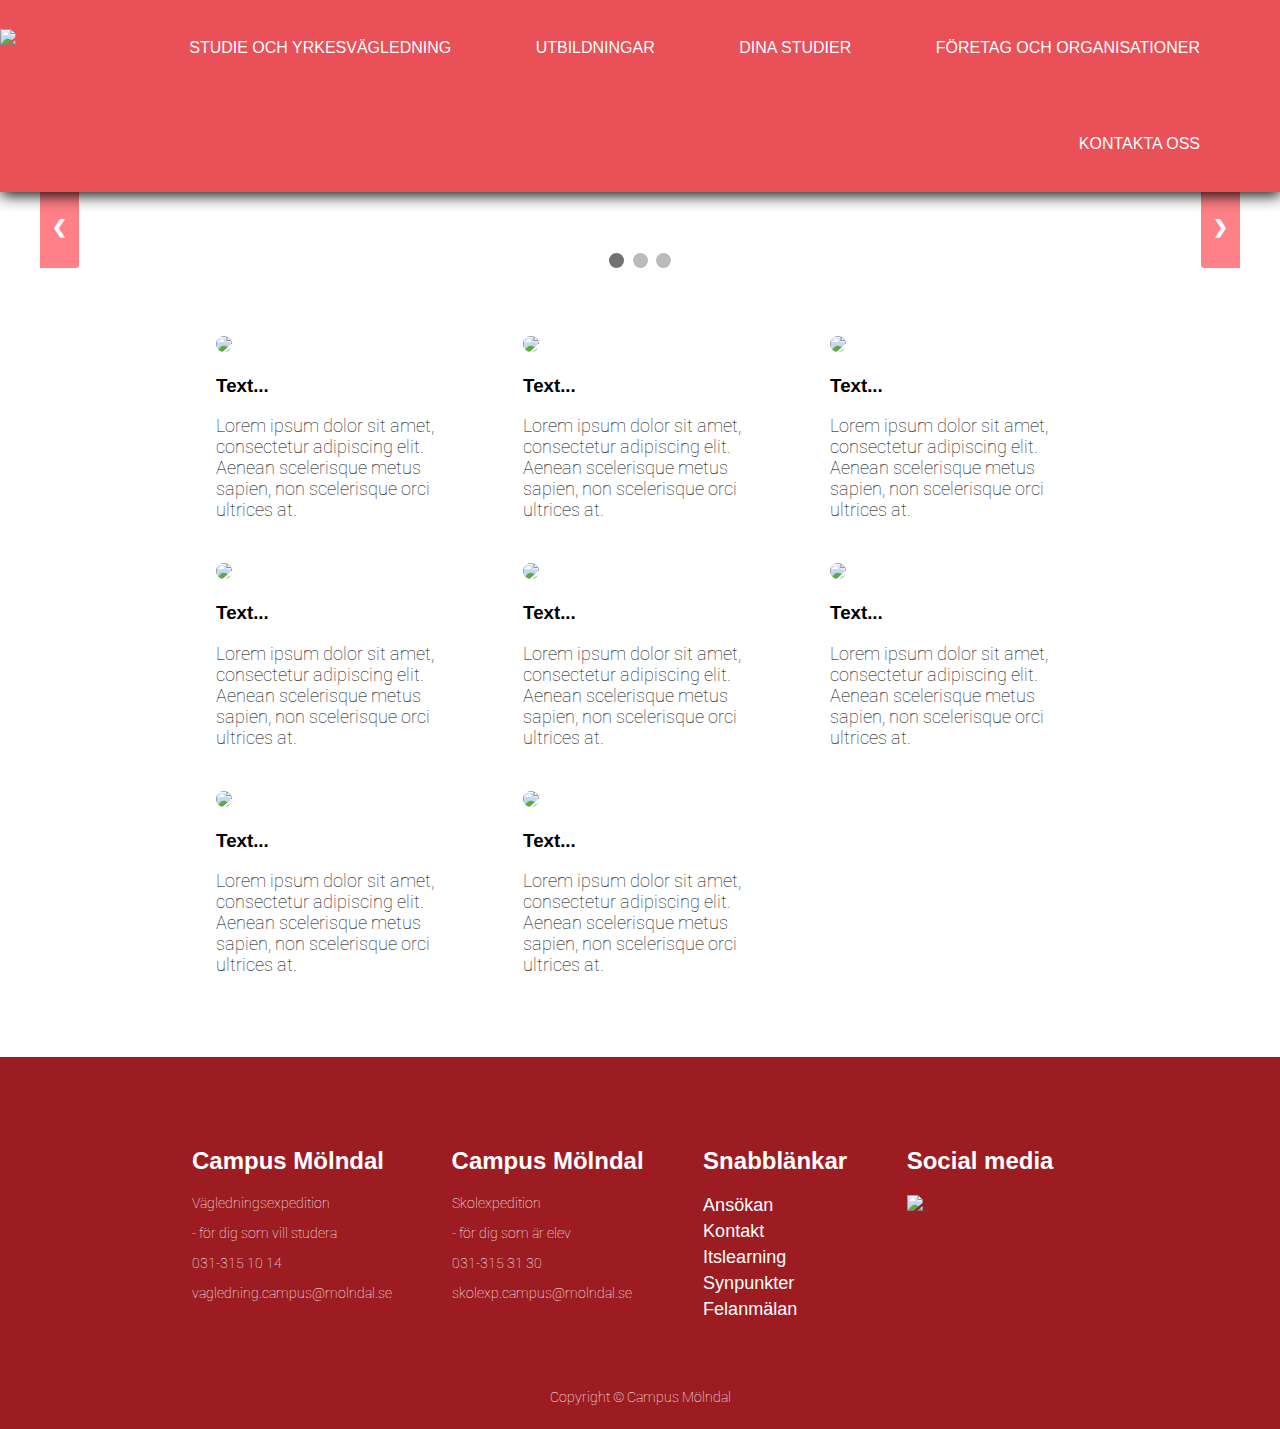
==== commit 88c3ca2f: "Flyttade nåfra funktioner till functions.php, skapade displaySmall.php för att använda i index.php" ====
--- a/index.html
+++ b/index.html
@@ -59,6 +59,28 @@
                 <span class="dot" onclick="currentSlide(3)"></span>
             </div>
             <section class="gridContainer">
+
+                <article class="gridItem">
+                    <img src="img/Campus-Molndal.jpg">
+                    <h3>Text...</h3>
+                    <p>
+                        Lorem ipsum dolor sit amet, consectetur adipiscing elit. Aenean scelerisque metus sapien, non scelerisque orci ultrices at.
+                    </p>
+                </article>
+                <article class="gridItem">
+                    <img src="img/Campus-Molndal.jpg">
+                    <h3>Text...</h3>
+                    <p>
+                        Lorem ipsum dolor sit amet, consectetur adipiscing elit. Aenean scelerisque metus sapien, non scelerisque orci ultrices at.
+                    </p>
+                </article>
+                <article class="gridItem">
+                    <img src="img/Campus-Molndal.jpg">
+                    <h3>Text...</h3>
+                    <p>
+                        Lorem ipsum dolor sit amet, consectetur adipiscing elit. Aenean scelerisque metus sapien, non scelerisque orci ultrices at.
+                    </p>
+                </article>
                 <article class="gridItem">
                     <img src="img/Campus-Molndal.jpg">
                     <h3>Text...</h3>
--- a/css/style.css
+++ b/css/style.css
@@ -498,6 +498,11 @@
 #person {
   object-fit: contain;
   max-height: 300px;
+  margin-left: 12%;
+}
+
+#efterlangtad {
+  margin-left: 12%;
 }
 
 #sidTitel {
@@ -573,7 +578,7 @@
 }
 
 .paragrafText {
-  margin-left: 5%;
+  margin: 5%;
 }
 
 .gridContainerYH {
